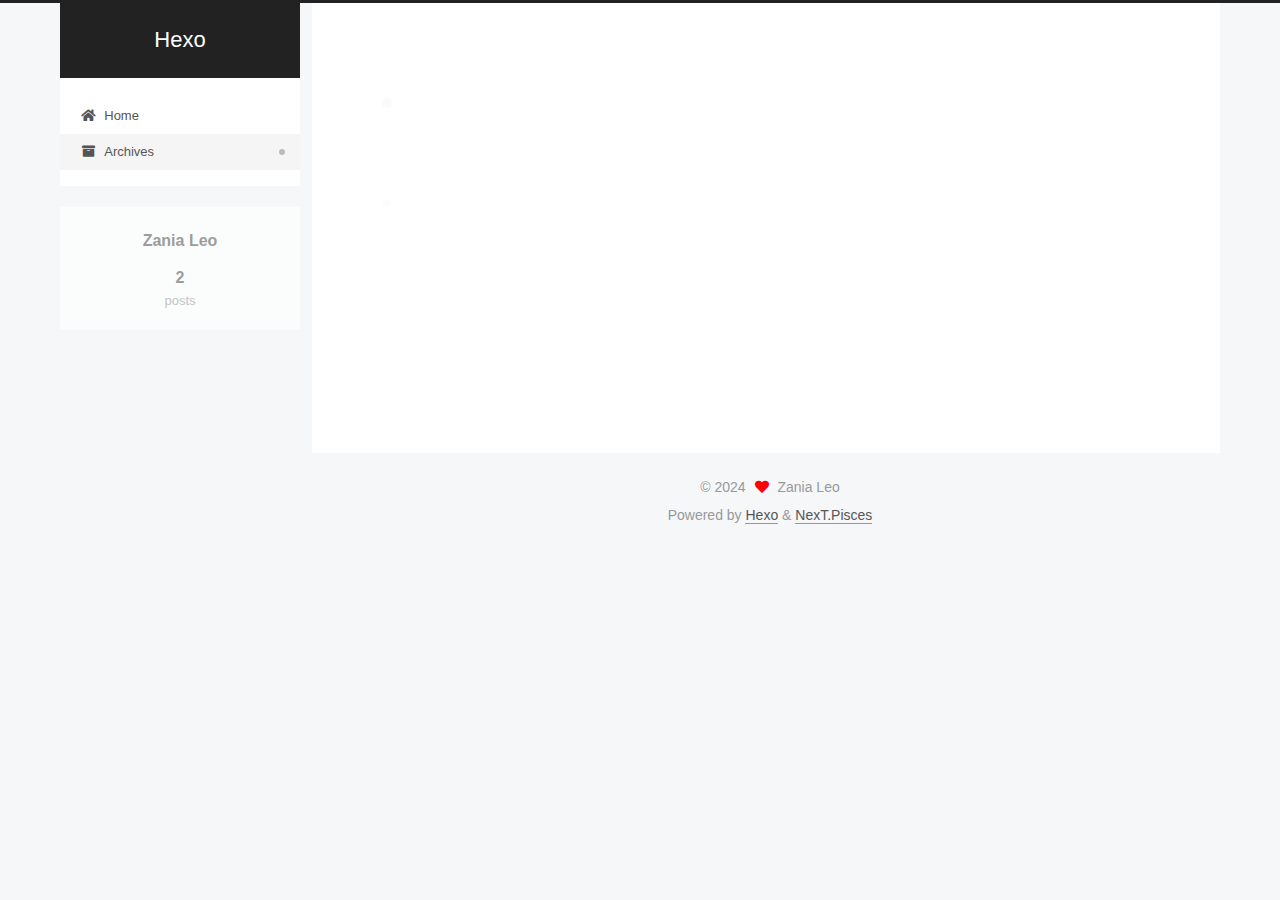
==== archives/2024/index.html @ 3797461c "Site updated: 2024-06-18 16:40:01" ====
<!DOCTYPE html>
<html lang="en">
<head>
  <meta charset="UTF-8">
<meta name="viewport" content="width=device-width, initial-scale=1, maximum-scale=2">
<meta name="theme-color" content="#222">
<meta name="generator" content="Hexo 7.2.0">
  <link rel="apple-touch-icon" sizes="180x180" href="/images/apple-touch-icon-next.png">
  <link rel="icon" type="image/png" sizes="32x32" href="/images/favicon-32x32-next.png">
  <link rel="icon" type="image/png" sizes="16x16" href="/images/favicon-16x16-next.png">
  <link rel="mask-icon" href="/images/logo.svg" color="#222">

<link rel="stylesheet" href="/css/main.css">


<link rel="stylesheet" href="/lib/font-awesome/css/all.min.css">

<script id="hexo-configurations">
    var NexT = window.NexT || {};
    var CONFIG = {"hostname":"swee7zania.github.io","root":"/","scheme":"Pisces","version":"7.8.0","exturl":false,"sidebar":{"position":"left","display":"post","padding":18,"offset":12,"onmobile":false},"copycode":{"enable":false,"show_result":false,"style":null},"back2top":{"enable":true,"sidebar":false,"scrollpercent":false},"bookmark":{"enable":false,"color":"#222","save":"auto"},"fancybox":false,"mediumzoom":false,"lazyload":false,"pangu":false,"comments":{"style":"tabs","active":null,"storage":true,"lazyload":false,"nav":null},"algolia":{"hits":{"per_page":10},"labels":{"input_placeholder":"Search for Posts","hits_empty":"We didn't find any results for the search: ${query}","hits_stats":"${hits} results found in ${time} ms"}},"localsearch":{"enable":false,"trigger":"auto","top_n_per_article":1,"unescape":false,"preload":false},"motion":{"enable":true,"async":false,"transition":{"post_block":"fadeIn","post_header":"slideDownIn","post_body":"slideDownIn","coll_header":"slideLeftIn","sidebar":"slideUpIn"}}};
  </script>

  <meta property="og:type" content="website">
<meta property="og:title" content="Hexo">
<meta property="og:url" content="https://swee7zania.github.io/archives/2024/index.html">
<meta property="og:site_name" content="Hexo">
<meta property="og:locale" content="en_US">
<meta property="article:author" content="Zania Leo">
<meta name="twitter:card" content="summary">

<link rel="canonical" href="https://swee7zania.github.io/archives/2024/">


<script id="page-configurations">
  // https://hexo.io/docs/variables.html
  CONFIG.page = {
    sidebar: "",
    isHome : false,
    isPost : false,
    lang   : 'en'
  };
</script>

  <title>Archive | Hexo</title>
  






  <noscript>
  <style>
  .use-motion .brand,
  .use-motion .menu-item,
  .sidebar-inner,
  .use-motion .post-block,
  .use-motion .pagination,
  .use-motion .comments,
  .use-motion .post-header,
  .use-motion .post-body,
  .use-motion .collection-header { opacity: initial; }

  .use-motion .site-title,
  .use-motion .site-subtitle {
    opacity: initial;
    top: initial;
  }

  .use-motion .logo-line-before i { left: initial; }
  .use-motion .logo-line-after i { right: initial; }
  </style>
</noscript>

</head>

<body itemscope itemtype="http://schema.org/WebPage">
  <div class="container use-motion">
    <div class="headband"></div>

    <header class="header" itemscope itemtype="http://schema.org/WPHeader">
      <div class="header-inner"><div class="site-brand-container">
  <div class="site-nav-toggle">
    <div class="toggle" aria-label="Toggle navigation bar">
      <span class="toggle-line toggle-line-first"></span>
      <span class="toggle-line toggle-line-middle"></span>
      <span class="toggle-line toggle-line-last"></span>
    </div>
  </div>

  <div class="site-meta">

    <a href="/" class="brand" rel="start">
      <span class="logo-line-before"><i></i></span>
      <h1 class="site-title">Hexo</h1>
      <span class="logo-line-after"><i></i></span>
    </a>
  </div>

  <div class="site-nav-right">
    <div class="toggle popup-trigger">
    </div>
  </div>
</div>




<nav class="site-nav">
  <ul id="menu" class="main-menu menu">
        <li class="menu-item menu-item-home">

    <a href="/" rel="section"><i class="fa fa-home fa-fw"></i>Home</a>

  </li>
        <li class="menu-item menu-item-archives">

    <a href="/archives/" rel="section"><i class="fa fa-archive fa-fw"></i>Archives</a>

  </li>
  </ul>
</nav>




</div>
    </header>

    
  <div class="back-to-top">
    <i class="fa fa-arrow-up"></i>
    <span>0%</span>
  </div>


    <main class="main">
      <div class="main-inner">
        <div class="content-wrap">
          

          <div class="content archive">
            

  
  
  
  <div class="post-block">
    <div class="posts-collapse">
      <div class="collection-title">
        <span class="collection-header">Um..! 2 posts in total. Keep on posting.</span>
      </div>

      
    <div class="collection-year">
      <span class="collection-header">2024</span>
    </div>

  <article itemscope itemtype="http://schema.org/Article">
    <header class="post-header">

      <div class="post-meta">
        <time itemprop="dateCreated"
              datetime="2024-06-18T16:29:30+08:00"
              content="2024-06-18">
          06-18
        </time>
      </div>

      <div class="post-title">
          <a class="post-title-link" href="/2024/06/18/First-Note/" itemprop="url">
            <span itemprop="name">First Note</span>
          </a>
      </div>

    </header>
  </article>

  <article itemscope itemtype="http://schema.org/Article">
    <header class="post-header">

      <div class="post-meta">
        <time itemprop="dateCreated"
              datetime="2024-06-18T16:11:02+08:00"
              content="2024-06-18">
          06-18
        </time>
      </div>

      <div class="post-title">
          <a class="post-title-link" href="/2024/06/18/hello-world/" itemprop="url">
            <span itemprop="name">Hello World</span>
          </a>
      </div>

    </header>
  </article>


    </div>
  </div>
  
  
  

  



          </div>
          

<script>
  window.addEventListener('tabs:register', () => {
    let { activeClass } = CONFIG.comments;
    if (CONFIG.comments.storage) {
      activeClass = localStorage.getItem('comments_active') || activeClass;
    }
    if (activeClass) {
      let activeTab = document.querySelector(`a[href="#comment-${activeClass}"]`);
      if (activeTab) {
        activeTab.click();
      }
    }
  });
  if (CONFIG.comments.storage) {
    window.addEventListener('tabs:click', event => {
      if (!event.target.matches('.tabs-comment .tab-content .tab-pane')) return;
      let commentClass = event.target.classList[1];
      localStorage.setItem('comments_active', commentClass);
    });
  }
</script>

        </div>
          
  
  <div class="toggle sidebar-toggle">
    <span class="toggle-line toggle-line-first"></span>
    <span class="toggle-line toggle-line-middle"></span>
    <span class="toggle-line toggle-line-last"></span>
  </div>

  <aside class="sidebar">
    <div class="sidebar-inner">

      <ul class="sidebar-nav motion-element">
        <li class="sidebar-nav-toc">
          Table of Contents
        </li>
        <li class="sidebar-nav-overview">
          Overview
        </li>
      </ul>

      <!--noindex-->
      <div class="post-toc-wrap sidebar-panel">
      </div>
      <!--/noindex-->

      <div class="site-overview-wrap sidebar-panel">
        <div class="site-author motion-element" itemprop="author" itemscope itemtype="http://schema.org/Person">
  <p class="site-author-name" itemprop="name">Zania Leo</p>
  <div class="site-description" itemprop="description"></div>
</div>
<div class="site-state-wrap motion-element">
  <nav class="site-state">
      <div class="site-state-item site-state-posts">
          <a href="/archives/">
        
          <span class="site-state-item-count">2</span>
          <span class="site-state-item-name">posts</span>
        </a>
      </div>
  </nav>
</div>



      </div>

    </div>
  </aside>
  <div id="sidebar-dimmer"></div>


      </div>
    </main>

    <footer class="footer">
      <div class="footer-inner">
        

        

<div class="copyright">
  
  &copy; 
  <span itemprop="copyrightYear">2024</span>
  <span class="with-love">
    <i class="fa fa-heart"></i>
  </span>
  <span class="author" itemprop="copyrightHolder">Zania Leo</span>
</div>
  <div class="powered-by">Powered by <a href="https://hexo.io/" class="theme-link" rel="noopener" target="_blank">Hexo</a> & <a href="https://pisces.theme-next.org/" class="theme-link" rel="noopener" target="_blank">NexT.Pisces</a>
  </div>

        








      </div>
    </footer>
  </div>

  
  <script src="/lib/anime.min.js"></script>
  <script src="/lib/velocity/velocity.min.js"></script>
  <script src="/lib/velocity/velocity.ui.min.js"></script>

<script src="/js/utils.js"></script>

<script src="/js/motion.js"></script>


<script src="/js/schemes/pisces.js"></script>


<script src="/js/next-boot.js"></script>




  















  

  

</body>
</html>
---- css/main.css ----
:root {
  --body-bg-color: #f5f7f9;
  --content-bg-color: #fff;
  --card-bg-color: #f5f5f5;
  --text-color: #555;
  --blockquote-color: #666;
  --link-color: #555;
  --link-hover-color: #222;
  --brand-color: #fff;
  --brand-hover-color: #fff;
  --table-row-odd-bg-color: #f9f9f9;
  --table-row-hover-bg-color: #f5f5f5;
  --menu-item-bg-color: #f5f5f5;
  --btn-default-bg: #fff;
  --btn-default-color: #555;
  --btn-default-border-color: #555;
  --btn-default-hover-bg: #222;
  --btn-default-hover-color: #fff;
  --btn-default-hover-border-color: #222;
}
html {
  line-height: 1.15; /* 1 */
  -webkit-text-size-adjust: 100%; /* 2 */
}
body {
  margin: 0;
}
main {
  display: block;
}
h1 {
  font-size: 2em;
  margin: 0.67em 0;
}
hr {
  box-sizing: content-box; /* 1 */
  height: 0; /* 1 */
  overflow: visible; /* 2 */
}
pre {
  font-family: monospace, monospace; /* 1 */
  font-size: 1em; /* 2 */
}
a {
  background: transparent;
}
abbr[title] {
  border-bottom: none; /* 1 */
  text-decoration: underline; /* 2 */
  text-decoration: underline dotted; /* 2 */
}
b,
strong {
  font-weight: bolder;
}
code,
kbd,
samp {
  font-family: monospace, monospace; /* 1 */
  font-size: 1em; /* 2 */
}
small {
  font-size: 80%;
}
sub,
sup {
  font-size: 75%;
  line-height: 0;
  position: relative;
  vertical-align: baseline;
}
sub {
  bottom: -0.25em;
}
sup {
  top: -0.5em;
}
img {
  border-style: none;
}
button,
input,
optgroup,
select,
textarea {
  font-family: inherit; /* 1 */
  font-size: 100%; /* 1 */
  line-height: 1.15; /* 1 */
  margin: 0; /* 2 */
}
button,
input {
/* 1 */
  overflow: visible;
}
button,
select {
/* 1 */
  text-transform: none;
}
button,
[type='button'],
[type='reset'],
[type='submit'] {
  -webkit-appearance: button;
}
button::-moz-focus-inner,
[type='button']::-moz-focus-inner,
[type='reset']::-moz-focus-inner,
[type='submit']::-moz-focus-inner {
  border-style: none;
  padding: 0;
}
button:-moz-focusring,
[type='button']:-moz-focusring,
[type='reset']:-moz-focusring,
[type='submit']:-moz-focusring {
  outline: 1px dotted ButtonText;
}
fieldset {
  padding: 0.35em 0.75em 0.625em;
}
legend {
  box-sizing: border-box; /* 1 */
  color: inherit; /* 2 */
  display: table; /* 1 */
  max-width: 100%; /* 1 */
  padding: 0; /* 3 */
  white-space: normal; /* 1 */
}
progress {
  vertical-align: baseline;
}
textarea {
  overflow: auto;
}
[type='checkbox'],
[type='radio'] {
  box-sizing: border-box; /* 1 */
  padding: 0; /* 2 */
}
[type='number']::-webkit-inner-spin-button,
[type='number']::-webkit-outer-spin-button {
  height: auto;
}
[type='search'] {
  outline-offset: -2px; /* 2 */
  -webkit-appearance: textfield; /* 1 */
}
[type='search']::-webkit-search-decoration {
  -webkit-appearance: none;
}
::-webkit-file-upload-button {
  font: inherit; /* 2 */
  -webkit-appearance: button; /* 1 */
}
details {
  display: block;
}
summary {
  display: list-item;
}
template {
  display: none;
}
[hidden] {
  display: none;
}
::selection {
  background: #262a30;
  color: #eee;
}
html,
body {
  height: 100%;
}
body {
  background: var(--body-bg-color);
  color: var(--text-color);
  font-family: 'Lato', "PingFang SC", "Microsoft YaHei", sans-serif;
  font-size: 1em;
  line-height: 2;
}
@media (max-width: 991px) {
  body {
    padding-left: 0 !important;
    padding-right: 0 !important;
  }
}
h1,
h2,
h3,
h4,
h5,
h6 {
  font-family: 'Lato', "PingFang SC", "Microsoft YaHei", sans-serif;
  font-weight: bold;
  line-height: 1.5;
  margin: 20px 0 15px;
}
h1 {
  font-size: 1.5em;
}
h2 {
  font-size: 1.375em;
}
h3 {
  font-size: 1.25em;
}
h4 {
  font-size: 1.125em;
}
h5 {
  font-size: 1em;
}
h6 {
  font-size: 0.875em;
}
p {
  margin: 0 0 20px 0;
}
a,
span.exturl {
  border-bottom: 1px solid #999;
  color: var(--link-color);
  outline: 0;
  text-decoration: none;
  overflow-wrap: break-word;
  word-wrap: break-word;
  cursor: pointer;
}
a:hover,
span.exturl:hover {
  border-bottom-color: var(--link-hover-color);
  color: var(--link-hover-color);
}
iframe,
img,
video {
  display: block;
  margin-left: auto;
  margin-right: auto;
  max-width: 100%;
}
hr {
  background-image: repeating-linear-gradient(-45deg, #ddd, #ddd 4px, transparent 4px, transparent 8px);
  border: 0;
  height: 3px;
  margin: 40px 0;
}
blockquote {
  border-left: 4px solid #ddd;
  color: var(--blockquote-color);
  margin: 0;
  padding: 0 15px;
}
blockquote cite::before {
  content: '-';
  padding: 0 5px;
}
dt {
  font-weight: bold;
}
dd {
  margin: 0;
  padding: 0;
}
kbd {
  background-color: #f5f5f5;
  background-image: linear-gradient(#eee, #fff, #eee);
  border: 1px solid #ccc;
  border-radius: 0.2em;
  box-shadow: 0.1em 0.1em 0.2em rgba(0,0,0,0.1);
  color: #555;
  font-family: inherit;
  padding: 0.1em 0.3em;
  white-space: nowrap;
}
.table-container {
  overflow: auto;
}
table {
  border-collapse: collapse;
  border-spacing: 0;
  font-size: 0.875em;
  margin: 0 0 20px 0;
  width: 100%;
}
tbody tr:nth-of-type(odd) {
  background: var(--table-row-odd-bg-color);
}
tbody tr:hover {
  background: var(--table-row-hover-bg-color);
}
caption,
th,
td {
  font-weight: normal;
  padding: 8px;
  vertical-align: middle;
}
th,
td {
  border: 1px solid #ddd;
  border-bottom: 3px solid #ddd;
}
th {
  font-weight: 700;
  padding-bottom: 10px;
}
td {
  border-bottom-width: 1px;
}
.btn {
  background: var(--btn-default-bg);
  border: 2px solid var(--btn-default-border-color);
  border-radius: 2px;
  color: var(--btn-default-color);
  display: inline-block;
  font-size: 0.875em;
  line-height: 2;
  padding: 0 20px;
  text-decoration: none;
  transition-property: background-color;
  transition-delay: 0s;
  transition-duration: 0.2s;
  transition-timing-function: ease-in-out;
}
.btn:hover {
  background: var(--btn-default-hover-bg);
  border-color: var(--btn-default-hover-border-color);
  color: var(--btn-default-hover-color);
}
.btn + .btn {
  margin: 0 0 8px 8px;
}
.btn .fa-fw {
  text-align: left;
  width: 1.285714285714286em;
}
.toggle {
  line-height: 0;
}
.toggle .toggle-line {
  background: #fff;
  display: inline-block;
  height: 2px;
  left: 0;
  position: relative;
  top: 0;
  transition: all 0.4s;
  vertical-align: top;
  width: 100%;
}
.toggle .toggle-line:not(:first-child) {
  margin-top: 3px;
}
.toggle.toggle-arrow .toggle-line-first {
  left: 50%;
  top: 2px;
  transform: rotate(45deg);
  width: 50%;
}
.toggle.toggle-arrow .toggle-line-middle {
  left: 2px;
  width: 90%;
}
.toggle.toggle-arrow .toggle-line-last {
  left: 50%;
  top: -2px;
  transform: rotate(-45deg);
  width: 50%;
}
.toggle.toggle-close .toggle-line-first {
  transform: rotate(-45deg);
  top: 5px;
}
.toggle.toggle-close .toggle-line-middle {
  opacity: 0;
}
.toggle.toggle-close .toggle-line-last {
  transform: rotate(45deg);
  top: -5px;
}
.highlight,
pre {
  background: #f7f7f7;
  color: #4d4d4c;
  line-height: 1.6;
  margin: 0 auto 20px;
}
pre,
code {
  font-family: consolas, Menlo, monospace, "PingFang SC", "Microsoft YaHei";
}
code {
  background: #eee;
  border-radius: 3px;
  color: #555;
  padding: 2px 4px;
  overflow-wrap: break-word;
  word-wrap: break-word;
}
.highlight *::selection {
  background: #d6d6d6;
}
.highlight pre {
  border: 0;
  margin: 0;
  padding: 10px 0;
}
.highlight table {
  border: 0;
  margin: 0;
  width: auto;
}
.highlight td {
  border: 0;
  padding: 0;
}
.highlight figcaption {
  background: #eff2f3;
  color: #4d4d4c;
  display: flex;
  font-size: 0.875em;
  justify-content: space-between;
  line-height: 1.2;
  padding: 0.5em;
}
.highlight figcaption a {
  color: #4d4d4c;
}
.highlight figcaption a:hover {
  border-bottom-color: #4d4d4c;
}
.highlight .gutter {
  -moz-user-select: none;
  -ms-user-select: none;
  -webkit-user-select: none;
  user-select: none;
}
.highlight .gutter pre {
  background: #eff2f3;
  color: #869194;
  padding-left: 10px;
  padding-right: 10px;
  text-align: right;
}
.highlight .code pre {
  background: #f7f7f7;
  padding-left: 10px;
  width: 100%;
}
.gist table {
  width: auto;
}
.gist table td {
  border: 0;
}
pre {
  overflow: auto;
  padding: 10px;
}
pre code {
  background: none;
  color: #4d4d4c;
  font-size: 0.875em;
  padding: 0;
  text-shadow: none;
}
pre .deletion {
  background: #fdd;
}
pre .addition {
  background: #dfd;
}
pre .meta {
  color: #eab700;
  -moz-user-select: none;
  -ms-user-select: none;
  -webkit-user-select: none;
  user-select: none;
}
pre .comment {
  color: #8e908c;
}
pre .variable,
pre .attribute,
pre .tag,
pre .name,
pre .regexp,
pre .ruby .constant,
pre .xml .tag .title,
pre .xml .pi,
pre .xml .doctype,
pre .html .doctype,
pre .css .id,
pre .css .class,
pre .css .pseudo {
  color: #c82829;
}
pre .number,
pre .preprocessor,
pre .built_in,
pre .builtin-name,
pre .literal,
pre .params,
pre .constant,
pre .command {
  color: #f5871f;
}
pre .ruby .class .title,
pre .css .rules .attribute,
pre .string,
pre .symbol,
pre .value,
pre .inheritance,
pre .header,
pre .ruby .symbol,
pre .xml .cdata,
pre .special,
pre .formula {
  color: #718c00;
}
pre .title,
pre .css .hexcolor {
  color: #3e999f;
}
pre .function,
pre .python .decorator,
pre .python .title,
pre .ruby .function .title,
pre .ruby .title .keyword,
pre .perl .sub,
pre .javascript .title,
pre .coffeescript .title {
  color: #4271ae;
}
pre .keyword,
pre .javascript .function {
  color: #8959a8;
}
.blockquote-center {
  border-left: none;
  margin: 40px 0;
  padding: 0;
  position: relative;
  text-align: center;
}
.blockquote-center .fa {
  display: block;
  opacity: 0.6;
  position: absolute;
  width: 100%;
}
.blockquote-center .fa-quote-left {
  border-top: 1px solid #ccc;
  text-align: left;
  top: -20px;
}
.blockquote-center .fa-quote-right {
  border-bottom: 1px solid #ccc;
  text-align: right;
  bottom: -20px;
}
.blockquote-center p,
.blockquote-center div {
  text-align: center;
}
.post-body .group-picture img {
  margin: 0 auto;
  padding: 0 3px;
}
.group-picture-row {
  margin-bottom: 6px;
  overflow: hidden;
}
.group-picture-column {
  float: left;
  margin-bottom: 10px;
}
.post-body .label {
  color: #555;
  display: inline;
  padding: 0 2px;
}
.post-body .label.default {
  background: #f0f0f0;
}
.post-body .label.primary {
  background: #efe6f7;
}
.post-body .label.info {
  background: #e5f2f8;
}
.post-body .label.success {
  background: #e7f4e9;
}
.post-body .label.warning {
  background: #fcf6e1;
}
.post-body .label.danger {
  background: #fae8eb;
}
.post-body .tabs {
  margin-bottom: 20px;
}
.post-body .tabs,
.tabs-comment {
  display: block;
  padding-top: 10px;
  position: relative;
}
.post-body .tabs ul.nav-tabs,
.tabs-comment ul.nav-tabs {
  display: flex;
  flex-wrap: wrap;
  margin: 0;
  margin-bottom: -1px;
  padding: 0;
}
@media (max-width: 413px) {
  .post-body .tabs ul.nav-tabs,
  .tabs-comment ul.nav-tabs {
    display: block;
    margin-bottom: 5px;
  }
}
.post-body .tabs ul.nav-tabs li.tab,
.tabs-comment ul.nav-tabs li.tab {
  border-bottom: 1px solid #ddd;
  border-left: 1px solid transparent;
  border-right: 1px solid transparent;
  border-top: 3px solid transparent;
  flex-grow: 1;
  list-style-type: none;
  border-radius: 0 0 0 0;
}
@media (max-width: 413px) {
  .post-body .tabs ul.nav-tabs li.tab,
  .tabs-comment ul.nav-tabs li.tab {
    border-bottom: 1px solid transparent;
    border-left: 3px solid transparent;
    border-right: 1px solid transparent;
    border-top: 1px solid transparent;
  }
}
@media (max-width: 413px) {
  .post-body .tabs ul.nav-tabs li.tab,
  .tabs-comment ul.nav-tabs li.tab {
    border-radius: 0;
  }
}
.post-body .tabs ul.nav-tabs li.tab a,
.tabs-comment ul.nav-tabs li.tab a {
  border-bottom: initial;
  display: block;
  line-height: 1.8;
  outline: 0;
  padding: 0.25em 0.75em;
  text-align: center;
  transition-delay: 0s;
  transition-duration: 0.2s;
  transition-timing-function: ease-out;
}
.post-body .tabs ul.nav-tabs li.tab a i,
.tabs-comment ul.nav-tabs li.tab a i {
  width: 1.285714285714286em;
}
.post-body .tabs ul.nav-tabs li.tab.active,
.tabs-comment ul.nav-tabs li.tab.active {
  border-bottom: 1px solid transparent;
  border-left: 1px solid #ddd;
  border-right: 1px solid #ddd;
  border-top: 3px solid #fc6423;
}
@media (max-width: 413px) {
  .post-body .tabs ul.nav-tabs li.tab.active,
  .tabs-comment ul.nav-tabs li.tab.active {
    border-bottom: 1px solid #ddd;
    border-left: 3px solid #fc6423;
    border-right: 1px solid #ddd;
    border-top: 1px solid #ddd;
  }
}
.post-body .tabs ul.nav-tabs li.tab.active a,
.tabs-comment ul.nav-tabs li.tab.active a {
  color: var(--link-color);
  cursor: default;
}
.post-body .tabs .tab-content .tab-pane,
.tabs-comment .tab-content .tab-pane {
  border: 1px solid #ddd;
  border-top: 0;
  padding: 20px 20px 0 20px;
  border-radius: 0;
}
.post-body .tabs .tab-content .tab-pane:not(.active),
.tabs-comment .tab-content .tab-pane:not(.active) {
  display: none;
}
.post-body .tabs .tab-content .tab-pane.active,
.tabs-comment .tab-content .tab-pane.active {
  display: block;
}
.post-body .tabs .tab-content .tab-pane.active:nth-of-type(1),
.tabs-comment .tab-content .tab-pane.active:nth-of-type(1) {
  border-radius: 0 0 0 0;
}
@media (max-width: 413px) {
  .post-body .tabs .tab-content .tab-pane.active:nth-of-type(1),
  .tabs-comment .tab-content .tab-pane.active:nth-of-type(1) {
    border-radius: 0;
  }
}
.post-body .note {
  border-radius: 3px;
  margin-bottom: 20px;
  padding: 1em;
  position: relative;
  border: 1px solid #eee;
  border-left-width: 5px;
}
.post-body .note h2,
.post-body .note h3,
.post-body .note h4,
.post-body .note h5,
.post-body .note h6 {
  margin-top: 0;
  border-bottom: initial;
  margin-bottom: 0;
  padding-top: 0;
}
.post-body .note p:first-child,
.post-body .note ul:first-child,
.post-body .note ol:first-child,
.post-body .note table:first-child,
.post-body .note pre:first-child,
.post-body .note blockquote:first-child,
.post-body .note img:first-child {
  margin-top: 0;
}
.post-body .note p:last-child,
.post-body .note ul:last-child,
.post-body .note ol:last-child,
.post-body .note table:last-child,
.post-body .note pre:last-child,
.post-body .note blockquote:last-child,
.post-body .note img:last-child {
  margin-bottom: 0;
}
.post-body .note.default {
  border-left-color: #777;
}
.post-body .note.default h2,
.post-body .note.default h3,
.post-body .note.default h4,
.post-body .note.default h5,
.post-body .note.default h6 {
  color: #777;
}
.post-body .note.primary {
  border-left-color: #6f42c1;
}
.post-body .note.primary h2,
.post-body .note.primary h3,
.post-body .note.primary h4,
.post-body .note.primary h5,
.post-body .note.primary h6 {
  color: #6f42c1;
}
.post-body .note.info {
  border-left-color: #428bca;
}
.post-body .note.info h2,
.post-body .note.info h3,
.post-body .note.info h4,
.post-body .note.info h5,
.post-body .note.info h6 {
  color: #428bca;
}
.post-body .note.success {
  border-left-color: #5cb85c;
}
.post-body .note.success h2,
.post-body .note.success h3,
.post-body .note.success h4,
.post-body .note.success h5,
.post-body .note.success h6 {
  color: #5cb85c;
}
.post-body .note.warning {
  border-left-color: #f0ad4e;
}
.post-body .note.warning h2,
.post-body .note.warning h3,
.post-body .note.warning h4,
.post-body .note.warning h5,
.post-body .note.warning h6 {
  color: #f0ad4e;
}
.post-body .note.danger {
  border-left-color: #d9534f;
}
.post-body .note.danger h2,
.post-body .note.danger h3,
.post-body .note.danger h4,
.post-body .note.danger h5,
.post-body .note.danger h6 {
  color: #d9534f;
}
.pagination .prev,
.pagination .next,
.pagination .page-number,
.pagination .space {
  display: inline-block;
  margin: 0 10px;
  padding: 0 11px;
  position: relative;
  top: -1px;
}
@media (max-width: 767px) {
  .pagination .prev,
  .pagination .next,
  .pagination .page-number,
  .pagination .space {
    margin: 0 5px;
  }
}
.pagination {
  border-top: 1px solid #eee;
  margin: 120px 0 0;
  text-align: center;
}
.pagination .prev,
.pagination .next,
.pagination .page-number {
  border-bottom: 0;
  border-top: 1px solid #eee;
  transition-property: border-color;
  transition-delay: 0s;
  transition-duration: 0.2s;
  transition-timing-function: ease-in-out;
}
.pagination .prev:hover,
.pagination .next:hover,
.pagination .page-number:hover {
  border-top-color: #222;
}
.pagination .space {
  margin: 0;
  padding: 0;
}
.pagination .prev {
  margin-left: 0;
}
.pagination .next {
  margin-right: 0;
}
.pagination .page-number.current {
  background: #ccc;
  border-top-color: #ccc;
  color: #fff;
}
@media (max-width: 767px) {
  .pagination {
    border-top: none;
  }
  .pagination .prev,
  .pagination .next,
  .pagination .page-number {
    border-bottom: 1px solid #eee;
    border-top: 0;
    margin-bottom: 10px;
    padding: 0 10px;
  }
  .pagination .prev:hover,
  .pagination .next:hover,
  .pagination .page-number:hover {
    border-bottom-color: #222;
  }
}
.comments {
  margin-top: 60px;
  overflow: hidden;
}
.comment-button-group {
  display: flex;
  flex-wrap: wrap-reverse;
  justify-content: center;
  margin: 1em 0;
}
.comment-button-group .comment-button {
  margin: 0.1em 0.2em;
}
.comment-button-group .comment-button.active {
  background: var(--btn-default-hover-bg);
  border-color: var(--btn-default-hover-border-color);
  color: var(--btn-default-hover-color);
}
.comment-position {
  display: none;
}
.comment-position.active {
  display: block;
}
.tabs-comment {
  background: var(--content-bg-color);
  margin-top: 4em;
  padding-top: 0;
}
.tabs-comment .comments {
  border: 0;
  box-shadow: none;
  margin-top: 0;
  padding-top: 0;
}
.container {
  min-height: 100%;
  position: relative;
}
.main-inner {
  margin: 0 auto;
  width: calc(100% - 20px);
}
@media (min-width: 1200px) {
  .main-inner {
    width: 1160px;
  }
}
@media (min-width: 1600px) {
  .main-inner {
    width: 73%;
  }
}
@media (max-width: 767px) {
  .content-wrap {
    padding: 0 20px;
  }
}
.header {
  background: transparent;
}
.header-inner {
  margin: 0 auto;
  width: calc(100% - 20px);
}
@media (min-width: 1200px) {
  .header-inner {
    width: 1160px;
  }
}
@media (min-width: 1600px) {
  .header-inner {
    width: 73%;
  }
}
.site-brand-container {
  display: flex;
  flex-shrink: 0;
  padding: 0 10px;
}
.headband {
  background: #222;
  height: 3px;
}
.site-meta {
  flex-grow: 1;
  text-align: center;
}
@media (max-width: 767px) {
  .site-meta {
    text-align: center;
  }
}
.brand {
  border-bottom: none;
  color: var(--brand-color);
  display: inline-block;
  line-height: 1.375em;
  padding: 0 40px;
  position: relative;
}
.brand:hover {
  color: var(--brand-hover-color);
}
.site-title {
  font-family: 'Lato', "PingFang SC", "Microsoft YaHei", sans-serif;
  font-size: 1.375em;
  font-weight: normal;
  margin: 0;
}
.site-subtitle {
  color: #ddd;
  font-size: 0.8125em;
  margin: 10px 0;
}
.use-motion .brand {
  opacity: 0;
}
.use-motion .site-title,
.use-motion .site-subtitle,
.use-motion .custom-logo-image {
  opacity: 0;
  position: relative;
  top: -10px;
}
.site-nav-toggle,
.site-nav-right {
  display: none;
}
@media (max-width: 767px) {
  .site-nav-toggle,
  .site-nav-right {
    display: flex;
    flex-direction: column;
    justify-content: center;
  }
}
.site-nav-toggle .toggle,
.site-nav-right .toggle {
  color: var(--text-color);
  padding: 10px;
  width: 22px;
}
.site-nav-toggle .toggle .toggle-line,
.site-nav-right .toggle .toggle-line {
  background: var(--text-color);
  border-radius: 1px;
}
.site-nav {
  display: block;
}
@media (max-width: 767px) {
  .site-nav {
    clear: both;
    display: none;
  }
}
.site-nav.site-nav-on {
  display: block;
}
.menu {
  margin-top: 20px;
  padding-left: 0;
  text-align: center;
}
.menu-item {
  display: inline-block;
  list-style: none;
  margin: 0 10px;
}
@media (max-width: 767px) {
  .menu-item {
    display: block;
    margin-top: 10px;
  }
  .menu-item.menu-item-search {
    display: none;
  }
}
.menu-item a,
.menu-item span.exturl {
  border-bottom: 0;
  display: block;
  font-size: 0.8125em;
  transition-property: border-color;
  transition-delay: 0s;
  transition-duration: 0.2s;
  transition-timing-function: ease-in-out;
}
@media (hover: none) {
  .menu-item a:hover,
  .menu-item span.exturl:hover {
    border-bottom-color: transparent !important;
  }
}
.menu-item .fa,
.menu-item .fab,
.menu-item .far,
.menu-item .fas {
  margin-right: 8px;
}
.menu-item .badge {
  display: inline-block;
  font-weight: bold;
  line-height: 1;
  margin-left: 0.35em;
  margin-top: 0.35em;
  text-align: center;
  white-space: nowrap;
}
@media (max-width: 767px) {
  .menu-item .badge {
    float: right;
    margin-left: 0;
  }
}
.menu-item-active a,
.menu .menu-item a:hover,
.menu .menu-item span.exturl:hover {
  background: var(--menu-item-bg-color);
}
.use-motion .menu-item {
  opacity: 0;
}
.sidebar {
  background: #222;
  bottom: 0;
  box-shadow: inset 0 2px 6px #000;
  position: fixed;
  top: 0;
}
@media (max-width: 991px) {
  .sidebar {
    display: none;
  }
}
.sidebar-inner {
  color: #999;
  padding: 18px 10px;
  text-align: center;
}
.cc-license {
  margin-top: 10px;
  text-align: center;
}
.cc-license .cc-opacity {
  border-bottom: none;
  opacity: 0.7;
}
.cc-license .cc-opacity:hover {
  opacity: 0.9;
}
.cc-license img {
  display: inline-block;
}
.site-author-image {
  border: 1px solid #eee;
  display: block;
  margin: 0 auto;
  max-width: 120px;
  padding: 2px;
}
.site-author-name {
  color: var(--text-color);
  font-weight: 600;
  margin: 0;
  text-align: center;
}
.site-description {
  color: #999;
  font-size: 0.8125em;
  margin-top: 0;
  text-align: center;
}
.links-of-author {
  margin-top: 15px;
}
.links-of-author a,
.links-of-author span.exturl {
  border-bottom-color: #555;
  display: inline-block;
  font-size: 0.8125em;
  margin-bottom: 10px;
  margin-right: 10px;
  vertical-align: middle;
}
.links-of-author a::before,
.links-of-author span.exturl::before {
  background: #ffc829;
  border-radius: 50%;
  content: ' ';
  display: inline-block;
  height: 4px;
  margin-right: 3px;
  vertical-align: middle;
  width: 4px;
}
.sidebar-button {
  margin-top: 15px;
}
.sidebar-button a {
  border: 1px solid #fc6423;
  border-radius: 4px;
  color: #fc6423;
  display: inline-block;
  padding: 0 15px;
}
.sidebar-button a .fa,
.sidebar-button a .fab,
.sidebar-button a .far,
.sidebar-button a .fas {
  margin-right: 5px;
}
.sidebar-button a:hover {
  background: #fc6423;
  border: 1px solid #fc6423;
  color: #fff;
}
.sidebar-button a:hover .fa,
.sidebar-button a:hover .fab,
.sidebar-button a:hover .far,
.sidebar-button a:hover .fas {
  color: #fff;
}
.links-of-blogroll {
  font-size: 0.8125em;
  margin-top: 10px;
}
.links-of-blogroll-title {
  font-size: 0.875em;
  font-weight: 600;
  margin-top: 0;
}
.links-of-blogroll-list {
  list-style: none;
  margin: 0;
  padding: 0;
}
#sidebar-dimmer {
  display: none;
}
@media (max-width: 767px) {
  #sidebar-dimmer {
    background: #000;
    display: block;
    height: 100%;
    left: 100%;
    opacity: 0;
    position: fixed;
    top: 0;
    width: 100%;
    z-index: 1100;
  }
  .sidebar-active + #sidebar-dimmer {
    opacity: 0.7;
    transform: translateX(-100%);
    transition: opacity 0.5s;
  }
}
.sidebar-nav {
  margin: 0;
  padding-bottom: 20px;
  padding-left: 0;
}
.sidebar-nav li {
  border-bottom: 1px solid transparent;
  color: var(--text-color);
  cursor: pointer;
  display: inline-block;
  font-size: 0.875em;
}
.sidebar-nav li.sidebar-nav-overview {
  margin-left: 10px;
}
.sidebar-nav li:hover {
  color: #fc6423;
}
.sidebar-nav .sidebar-nav-active {
  border-bottom-color: #fc6423;
  color: #fc6423;
}
.sidebar-nav .sidebar-nav-active:hover {
  color: #fc6423;
}
.sidebar-panel {
  display: none;
  overflow-x: hidden;
  overflow-y: auto;
}
.sidebar-panel-active {
  display: block;
}
.sidebar-toggle {
  background: #222;
  bottom: 45px;
  cursor: pointer;
  height: 14px;
  left: 30px;
  padding: 5px;
  position: fixed;
  width: 14px;
  z-index: 1300;
}
@media (max-width: 991px) {
  .sidebar-toggle {
    left: 20px;
    opacity: 0.8;
    display: none;
  }
}
.sidebar-toggle:hover .toggle-line {
  background: #fc6423;
}
.post-toc {
  font-size: 0.875em;
}
.post-toc ol {
  list-style: none;
  margin: 0;
  padding: 0 2px 5px 10px;
  text-align: left;
}
.post-toc ol > ol {
  padding-left: 0;
}
.post-toc ol a {
  transition-property: all;
  transition-delay: 0s;
  transition-duration: 0.2s;
  transition-timing-function: ease-in-out;
}
.post-toc .nav-item {
  line-height: 1.8;
  overflow: hidden;
  text-overflow: ellipsis;
  white-space: nowrap;
}
.post-toc .nav .nav-child {
  display: none;
}
.post-toc .nav .active > .nav-child {
  display: block;
}
.post-toc .nav .active-current > .nav-child {
  display: block;
}
.post-toc .nav .active-current > .nav-child > .nav-item {
  display: block;
}
.post-toc .nav .active > a {
  border-bottom-color: #fc6423;
  color: #fc6423;
}
.post-toc .nav .active-current > a {
  color: #fc6423;
}
.post-toc .nav .active-current > a:hover {
  color: #fc6423;
}
.site-state {
  display: flex;
  justify-content: center;
  line-height: 1.4;
  margin-top: 10px;
  overflow: hidden;
  text-align: center;
  white-space: nowrap;
}
.site-state-item {
  padding: 0 15px;
}
.site-state-item:not(:first-child) {
  border-left: 1px solid #eee;
}
.site-state-item a {
  border-bottom: none;
}
.site-state-item-count {
  display: block;
  font-size: 1em;
  font-weight: 600;
  text-align: center;
}
.site-state-item-name {
  color: #999;
  font-size: 0.8125em;
}
.footer {
  color: #999;
  font-size: 0.875em;
  padding: 20px 0;
}
.footer.footer-fixed {
  bottom: 0;
  left: 0;
  position: absolute;
  right: 0;
}
.footer-inner {
  box-sizing: border-box;
  margin: 0 auto;
  text-align: center;
  width: calc(100% - 20px);
}
@media (min-width: 1200px) {
  .footer-inner {
    width: 1160px;
  }
}
@media (min-width: 1600px) {
  .footer-inner {
    width: 73%;
  }
}
.languages {
  display: inline-block;
  font-size: 1.125em;
  position: relative;
}
.languages .lang-select-label span {
  margin: 0 0.5em;
}
.languages .lang-select {
  height: 100%;
  left: 0;
  opacity: 0;
  position: absolute;
  top: 0;
  width: 100%;
}
.with-love {
  color: #ff0000;
  display: inline-block;
  margin: 0 5px;
}
.powered-by,
.theme-info {
  display: inline-block;
}
@-moz-keyframes iconAnimate {
  0%, 100% {
    transform: scale(1);
  }
  10%, 30% {
    transform: scale(0.9);
  }
  20%, 40%, 60%, 80% {
    transform: scale(1.1);
  }
  50%, 70% {
    transform: scale(1.1);
  }
}
@-webkit-keyframes iconAnimate {
  0%, 100% {
    transform: scale(1);
  }
  10%, 30% {
    transform: scale(0.9);
  }
  20%, 40%, 60%, 80% {
    transform: scale(1.1);
  }
  50%, 70% {
    transform: scale(1.1);
  }
}
@-o-keyframes iconAnimate {
  0%, 100% {
    transform: scale(1);
  }
  10%, 30% {
    transform: scale(0.9);
  }
  20%, 40%, 60%, 80% {
    transform: scale(1.1);
  }
  50%, 70% {
    transform: scale(1.1);
  }
}
@keyframes iconAnimate {
  0%, 100% {
    transform: scale(1);
  }
  10%, 30% {
    transform: scale(0.9);
  }
  20%, 40%, 60%, 80% {
    transform: scale(1.1);
  }
  50%, 70% {
    transform: scale(1.1);
  }
}
.back-to-top {
  font-size: 12px;
  text-align: center;
  transition-delay: 0s;
  transition-duration: 0.2s;
  transition-timing-function: ease-in-out;
}
.back-to-top {
  background: #222;
  bottom: -100px;
  box-sizing: border-box;
  color: #fff;
  cursor: pointer;
  left: 30px;
  opacity: 0.6;
  padding: 0 6px;
  position: fixed;
  transition-property: bottom;
  z-index: 1300;
  width: 24px;
}
.back-to-top span {
  display: none;
}
.back-to-top:hover {
  color: #fc6423;
}
.back-to-top.back-to-top-on {
  bottom: 30px;
}
@media (max-width: 991px) {
  .back-to-top {
    left: 20px;
    opacity: 0.8;
  }
}
.post-body {
  font-family: 'Lato', "PingFang SC", "Microsoft YaHei", sans-serif;
  overflow-wrap: break-word;
  word-wrap: break-word;
}
@media (min-width: 1200px) {
  .post-body {
    font-size: 1.125em;
  }
}
.post-body .exturl .fa {
  font-size: 0.875em;
  margin-left: 4px;
}
.post-body .image-caption,
.post-body .figure .caption {
  color: #999;
  font-size: 0.875em;
  font-weight: bold;
  line-height: 1;
  margin: -20px auto 15px;
  text-align: center;
}
.post-sticky-flag {
  display: inline-block;
  transform: rotate(30deg);
}
.post-button {
  margin-top: 40px;
  text-align: center;
}
.use-motion .post-block,
.use-motion .pagination,
.use-motion .comments {
  opacity: 0;
}
.use-motion .post-header {
  opacity: 0;
}
.use-motion .post-body {
  opacity: 0;
}
.use-motion .collection-header {
  opacity: 0;
}
.posts-collapse {
  margin-left: 35px;
  position: relative;
}
@media (max-width: 767px) {
  .posts-collapse {
    margin-left: 0px;
    margin-right: 0px;
  }
}
.posts-collapse .collection-title {
  font-size: 1.125em;
  position: relative;
}
.posts-collapse .collection-title::before {
  background: #999;
  border: 1px solid #fff;
  border-radius: 50%;
  content: ' ';
  height: 10px;
  left: 0;
  margin-left: -6px;
  margin-top: -4px;
  position: absolute;
  top: 50%;
  width: 10px;
}
.posts-collapse .collection-year {
  font-size: 1.5em;
  font-weight: bold;
  margin: 60px 0;
  position: relative;
}
.posts-collapse .collection-year::before {
  background: #bbb;
  border-radius: 50%;
  content: ' ';
  height: 8px;
  left: 0;
  margin-left: -4px;
  margin-top: -4px;
  position: absolute;
  top: 50%;
  width: 8px;
}
.posts-collapse .collection-header {
  display: block;
  margin: 0 0 0 20px;
}
.posts-collapse .collection-header small {
  color: #bbb;
  margin-left: 5px;
}
.posts-collapse .post-header {
  border-bottom: 1px dashed #ccc;
  margin: 30px 0;
  padding-left: 15px;
  position: relative;
  transition-property: border;
  transition-delay: 0s;
  transition-duration: 0.2s;
  transition-timing-function: ease-in-out;
}
.posts-collapse .post-header::before {
  background: #bbb;
  border: 1px solid #fff;
  border-radius: 50%;
  content: ' ';
  height: 6px;
  left: 0;
  margin-left: -4px;
  position: absolute;
  top: 0.75em;
  transition-property: background;
  width: 6px;
  transition-delay: 0s;
  transition-duration: 0.2s;
  transition-timing-function: ease-in-out;
}
.posts-collapse .post-header:hover {
  border-bottom-color: #666;
}
.posts-collapse .post-header:hover::before {
  background: #222;
}
.posts-collapse .post-meta {
  display: inline;
  font-size: 0.75em;
  margin-right: 10px;
}
.posts-collapse .post-title {
  display: inline;
}
.posts-collapse .post-title a,
.posts-collapse .post-title span.exturl {
  border-bottom: none;
  color: var(--link-color);
}
.posts-collapse .post-title .fa-external-link-alt {
  font-size: 0.875em;
  margin-left: 5px;
}
.posts-collapse::before {
  background: #f5f5f5;
  content: ' ';
  height: 100%;
  left: 0;
  margin-left: -2px;
  position: absolute;
  top: 1.25em;
  width: 4px;
}
.post-eof {
  background: #ccc;
  height: 1px;
  margin: 80px auto 60px;
  text-align: center;
  width: 8%;
}
.post-block:last-of-type .post-eof {
  display: none;
}
.content {
  padding-top: 40px;
}
@media (min-width: 992px) {
  .post-body {
    text-align: justify;
  }
}
@media (max-width: 991px) {
  .post-body {
    text-align: justify;
  }
}
.post-body h1,
.post-body h2,
.post-body h3,
.post-body h4,
.post-body h5,
.post-body h6 {
  padding-top: 10px;
}
.post-body h1 .header-anchor,
.post-body h2 .header-anchor,
.post-body h3 .header-anchor,
.post-body h4 .header-anchor,
.post-body h5 .header-anchor,
.post-body h6 .header-anchor {
  border-bottom-style: none;
  color: #ccc;
  float: right;
  margin-left: 10px;
  visibility: hidden;
}
.post-body h1 .header-anchor:hover,
.post-body h2 .header-anchor:hover,
.post-body h3 .header-anchor:hover,
.post-body h4 .header-anchor:hover,
.post-body h5 .header-anchor:hover,
.post-body h6 .header-anchor:hover {
  color: inherit;
}
.post-body h1:hover .header-anchor,
.post-body h2:hover .header-anchor,
.post-body h3:hover .header-anchor,
.post-body h4:hover .header-anchor,
.post-body h5:hover .header-anchor,
.post-body h6:hover .header-anchor {
  visibility: visible;
}
.post-body iframe,
.post-body img,
.post-body video {
  margin-bottom: 20px;
}
.post-body .video-container {
  height: 0;
  margin-bottom: 20px;
  overflow: hidden;
  padding-top: 75%;
  position: relative;
  width: 100%;
}
.post-body .video-container iframe,
.post-body .video-container object,
.post-body .video-container embed {
  height: 100%;
  left: 0;
  margin: 0;
  position: absolute;
  top: 0;
  width: 100%;
}
.post-gallery {
  align-items: center;
  display: grid;
  grid-gap: 10px;
  grid-template-columns: 1fr 1fr 1fr;
  margin-bottom: 20px;
}
@media (max-width: 767px) {
  .post-gallery {
    grid-template-columns: 1fr 1fr;
  }
}
.post-gallery a {
  border: 0;
}
.post-gallery img {
  margin: 0;
}
.posts-expand .post-header {
  font-size: 1.125em;
}
.posts-expand .post-title {
  font-size: 1.5em;
  font-weight: normal;
  margin: initial;
  text-align: center;
  overflow-wrap: break-word;
  word-wrap: break-word;
}
.posts-expand .post-title-link {
  border-bottom: none;
  color: var(--link-color);
  display: inline-block;
  position: relative;
  vertical-align: top;
}
.posts-expand .post-title-link::before {
  background: var(--link-color);
  bottom: 0;
  content: '';
  height: 2px;
  left: 0;
  position: absolute;
  transform: scaleX(0);
  visibility: hidden;
  width: 100%;
  transition-delay: 0s;
  transition-duration: 0.2s;
  transition-timing-function: ease-in-out;
}
.posts-expand .post-title-link:hover::before {
  transform: scaleX(1);
  visibility: visible;
}
.posts-expand .post-title-link .fa-external-link-alt {
  font-size: 0.875em;
  margin-left: 5px;
}
.posts-expand .post-meta {
  color: #999;
  font-family: 'Lato', "PingFang SC", "Microsoft YaHei", sans-serif;
  font-size: 0.75em;
  margin: 3px 0 60px 0;
  text-align: center;
}
.posts-expand .post-meta .post-description {
  font-size: 0.875em;
  margin-top: 2px;
}
.posts-expand .post-meta time {
  border-bottom: 1px dashed #999;
  cursor: pointer;
}
.post-meta .post-meta-item + .post-meta-item::before {
  content: '|';
  margin: 0 0.5em;
}
.post-meta-divider {
  margin: 0 0.5em;
}
.post-meta-item-icon {
  margin-right: 3px;
}
@media (max-width: 991px) {
  .post-meta-item-icon {
    display: inline-block;
  }
}
@media (max-width: 991px) {
  .post-meta-item-text {
    display: none;
  }
}
.post-nav {
  border-top: 1px solid #eee;
  display: flex;
  justify-content: space-between;
  margin-top: 15px;
  padding: 10px 5px 0;
}
.post-nav-item {
  flex: 1;
}
.post-nav-item a {
  border-bottom: none;
  display: block;
  font-size: 0.875em;
  line-height: 1.6;
  position: relative;
}
.post-nav-item a:active {
  top: 2px;
}
.post-nav-item .fa {
  font-size: 0.75em;
}
.post-nav-item:first-child {
  margin-right: 15px;
}
.post-nav-item:first-child .fa {
  margin-right: 5px;
}
.post-nav-item:last-child {
  margin-left: 15px;
  text-align: right;
}
.post-nav-item:last-child .fa {
  margin-left: 5px;
}
.rtl.post-body p,
.rtl.post-body a,
.rtl.post-body h1,
.rtl.post-body h2,
.rtl.post-body h3,
.rtl.post-body h4,
.rtl.post-body h5,
.rtl.post-body h6,
.rtl.post-body li,
.rtl.post-body ul,
.rtl.post-body ol {
  direction: rtl;
  font-family: UKIJ Ekran;
}
.rtl.post-title {
  font-family: UKIJ Ekran;
}
.post-tags {
  margin-top: 40px;
  text-align: center;
}
.post-tags a {
  display: inline-block;
  font-size: 0.8125em;
}
.post-tags a:not(:last-child) {
  margin-right: 10px;
}
.post-widgets {
  border-top: 1px solid #eee;
  margin-top: 15px;
  text-align: center;
}
.wp_rating {
  height: 20px;
  line-height: 20px;
  margin-top: 10px;
  padding-top: 6px;
  text-align: center;
}
.social-like {
  display: flex;
  font-size: 0.875em;
  justify-content: center;
  text-align: center;
}
.reward-container {
  margin: 20px auto;
  padding: 10px 0;
  text-align: center;
  width: 90%;
}
.reward-container button {
  background: transparent;
  border: 1px solid #fc6423;
  border-radius: 0;
  color: #fc6423;
  cursor: pointer;
  line-height: 2;
  outline: 0;
  padding: 0 15px;
  vertical-align: text-top;
}
.reward-container button:hover {
  background: #fc6423;
  border: 1px solid transparent;
  color: #fa9366;
}
#qr {
  padding-top: 20px;
}
#qr a {
  border: 0;
}
#qr img {
  display: inline-block;
  margin: 0.8em 2em 0 2em;
  max-width: 100%;
  width: 180px;
}
#qr p {
  text-align: center;
}
.category-all-page .category-all-title {
  text-align: center;
}
.category-all-page .category-all {
  margin-top: 20px;
}
.category-all-page .category-list {
  list-style: none;
  margin: 0;
  padding: 0;
}
.category-all-page .category-list-item {
  margin: 5px 10px;
}
.category-all-page .category-list-count {
  color: #bbb;
}
.category-all-page .category-list-count::before {
  content: ' (';
  display: inline;
}
.category-all-page .category-list-count::after {
  content: ') ';
  display: inline;
}
.category-all-page .category-list-child {
  padding-left: 10px;
}
.event-list {
  padding: 0;
}
.event-list hr {
  background: #222;
  margin: 20px 0 45px 0;
}
.event-list hr::after {
  background: #222;
  color: #fff;
  content: 'NOW';
  display: inline-block;
  font-weight: bold;
  padding: 0 5px;
  text-align: right;
}
.event-list .event {
  background: #222;
  margin: 20px 0;
  min-height: 40px;
  padding: 15px 0 15px 10px;
}
.event-list .event .event-summary {
  color: #fff;
  margin: 0;
  padding-bottom: 3px;
}
.event-list .event .event-summary::before {
  animation: dot-flash 1s alternate infinite ease-in-out;
  color: #fff;
  content: '\f111';
  display: inline-block;
  font-size: 10px;
  margin-right: 25px;
  vertical-align: middle;
  font-family: 'Font Awesome 5 Free';
  font-weight: 900;
}
.event-list .event .event-relative-time {
  color: #bbb;
  display: inline-block;
  font-size: 12px;
  font-weight: normal;
  padding-left: 12px;
}
.event-list .event .event-details {
  color: #fff;
  display: block;
  line-height: 18px;
  margin-left: 56px;
  padding-bottom: 6px;
  padding-top: 3px;
  text-indent: -24px;
}
.event-list .event .event-details::before {
  color: #fff;
  display: inline-block;
  margin-right: 9px;
  text-align: center;
  text-indent: 0;
  width: 14px;
  font-family: 'Font Awesome 5 Free';
  font-weight: 900;
}
.event-list .event .event-details.event-location::before {
  content: '\f041';
}
.event-list .event .event-details.event-duration::before {
  content: '\f017';
}
.event-list .event-past {
  background: #f5f5f5;
}
.event-list .event-past .event-summary,
.event-list .event-past .event-details {
  color: #bbb;
  opacity: 0.9;
}
.event-list .event-past .event-summary::before,
.event-list .event-past .event-details::before {
  animation: none;
  color: #bbb;
}
@-moz-keyframes dot-flash {
  from {
    opacity: 1;
    transform: scale(1);
  }
  to {
    opacity: 0;
    transform: scale(0.8);
  }
}
@-webkit-keyframes dot-flash {
  from {
    opacity: 1;
    transform: scale(1);
  }
  to {
    opacity: 0;
    transform: scale(0.8);
  }
}
@-o-keyframes dot-flash {
  from {
    opacity: 1;
    transform: scale(1);
  }
  to {
    opacity: 0;
    transform: scale(0.8);
  }
}
@keyframes dot-flash {
  from {
    opacity: 1;
    transform: scale(1);
  }
  to {
    opacity: 0;
    transform: scale(0.8);
  }
}
ul.breadcrumb {
  font-size: 0.75em;
  list-style: none;
  margin: 1em 0;
  padding: 0 2em;
  text-align: center;
}
ul.breadcrumb li {
  display: inline;
}
ul.breadcrumb li + li::before {
  content: '/\00a0';
  font-weight: normal;
  padding: 0.5em;
}
ul.breadcrumb li + li:last-child {
  font-weight: bold;
}
.tag-cloud {
  text-align: center;
}
.tag-cloud a {
  display: inline-block;
  margin: 10px;
}
.tag-cloud a:hover {
  color: var(--link-hover-color) !important;
}
.header {
  margin: 0 auto;
  position: relative;
  width: calc(100% - 20px);
}
@media (min-width: 1200px) {
  .header {
    width: 1160px;
  }
}
@media (min-width: 1600px) {
  .header {
    width: 73%;
  }
}
@media (max-width: 991px) {
  .header {
    width: auto;
  }
}
.header-inner {
  background: var(--content-bg-color);
  border-radius: initial;
  box-shadow: initial;
  overflow: hidden;
  padding: 0;
  position: absolute;
  top: 0;
  width: 240px;
}
@media (min-width: 1200px) {
  .header-inner {
    width: 240px;
  }
}
@media (max-width: 991px) {
  .header-inner {
    border-radius: initial;
    position: relative;
    width: auto;
  }
}
.main-inner {
  align-items: flex-start;
  display: flex;
  justify-content: space-between;
  flex-direction: row-reverse;
}
@media (max-width: 991px) {
  .main-inner {
    width: auto;
  }
}
.content-wrap {
  background: var(--content-bg-color);
  border-radius: initial;
  box-shadow: initial;
  box-sizing: border-box;
  padding: 40px;
  width: calc(100% - 252px);
}
@media (max-width: 991px) {
  .content-wrap {
    border-radius: initial;
    padding: 20px;
    width: 100%;
  }
}
.footer-inner {
  padding-left: 260px;
}
.back-to-top {
  left: auto;
  right: 30px;
}
@media (max-width: 991px) {
  .back-to-top {
    right: 20px;
  }
}
@media (max-width: 991px) {
  .footer-inner {
    padding-left: 0;
    padding-right: 0;
    width: auto;
  }
}
.site-brand-container {
  background: #222;
}
@media (max-width: 991px) {
  .site-brand-container {
    box-shadow: 0 0 16px rgba(0,0,0,0.5);
  }
}
.site-meta {
  padding: 20px 0;
}
.brand {
  padding: 0;
}
.site-subtitle {
  margin: 10px 10px 0;
}
.custom-logo-image {
  margin-top: 20px;
}
@media (max-width: 991px) {
  .custom-logo-image {
    display: none;
  }
}
@media (min-width: 768px) and (max-width: 991px) {
  .site-nav-toggle,
  .site-nav-right {
    display: flex;
    flex-direction: column;
    justify-content: center;
  }
}
.site-nav-toggle .toggle,
.site-nav-right .toggle {
  color: #fff;
}
.site-nav-toggle .toggle .toggle-line,
.site-nav-right .toggle .toggle-line {
  background: #fff;
}
@media (min-width: 768px) and (max-width: 991px) {
  .site-nav {
    display: none;
  }
}
.menu .menu-item {
  display: block;
  margin: 0;
}
.menu .menu-item a,
.menu .menu-item span.exturl {
  padding: 5px 20px;
  position: relative;
  text-align: left;
  transition-property: background-color;
}
@media (max-width: 991px) {
  .menu .menu-item.menu-item-search {
    display: none;
  }
}
.menu .menu-item .badge {
  background: #ccc;
  border-radius: 10px;
  color: #fff;
  float: right;
  padding: 2px 5px;
  text-shadow: 1px 1px 0 rgba(0,0,0,0.1);
  vertical-align: middle;
}
.main-menu .menu-item-active a::after {
  background: #bbb;
  border-radius: 50%;
  content: ' ';
  height: 6px;
  margin-top: -3px;
  position: absolute;
  right: 15px;
  top: 50%;
  width: 6px;
}
.sub-menu {
  background: var(--content-bg-color);
  border-bottom: 1px solid #ddd;
  margin: 0;
  padding: 6px 0;
}
.sub-menu .menu-item {
  display: inline-block;
}
.sub-menu .menu-item a,
.sub-menu .menu-item span.exturl {
  background: transparent;
  margin: 5px 10px;
  padding: initial;
}
.sub-menu .menu-item a:hover,
.sub-menu .menu-item span.exturl:hover {
  background: transparent;
  color: #fc6423;
}
.sub-menu .menu-item-active a {
  border-bottom-color: #fc6423;
  color: #fc6423;
}
.sub-menu .menu-item-active a:hover {
  border-bottom-color: #fc6423;
}
.sidebar {
  background: var(--body-bg-color);
  box-shadow: none;
  margin-top: 100%;
  position: static;
  width: 240px;
}
@media (max-width: 991px) {
  .sidebar {
    display: none;
  }
}
.sidebar-toggle {
  display: none;
}
.sidebar-inner {
  background: var(--content-bg-color);
  border-radius: initial;
  box-shadow: initial;
  box-sizing: border-box;
  color: var(--text-color);
  width: 240px;
  opacity: 0;
}
.sidebar-inner.affix {
  position: fixed;
  top: 12px;
}
.sidebar-inner.affix-bottom {
  position: absolute;
}
.site-state-item {
  padding: 0 10px;
}
.sidebar-button {
  border-bottom: 1px dotted #ccc;
  border-top: 1px dotted #ccc;
  margin-top: 10px;
  text-align: center;
}
.sidebar-button a {
  border: 0;
  color: #fc6423;
  display: block;
}
.sidebar-button a:hover {
  background: none;
  border: 0;
  color: #e34603;
}
.sidebar-button a:hover .fa,
.sidebar-button a:hover .fab,
.sidebar-button a:hover .far,
.sidebar-button a:hover .fas {
  color: #e34603;
}
.links-of-author {
  display: flex;
  flex-wrap: wrap;
  margin-top: 10px;
  justify-content: center;
}
.links-of-author-item {
  margin: 5px 0 0;
  width: 50%;
}
.links-of-author-item a,
.links-of-author-item span.exturl {
  box-sizing: border-box;
  display: inline-block;
  margin-bottom: 0;
  margin-right: 0;
  max-width: 216px;
  overflow: hidden;
  padding: 0 5px;
  text-overflow: ellipsis;
  white-space: nowrap;
}
.links-of-author-item a,
.links-of-author-item span.exturl {
  border-bottom: none;
  display: block;
  text-decoration: none;
}
.links-of-author-item a::before,
.links-of-author-item span.exturl::before {
  display: none;
}
.links-of-author-item a:hover,
.links-of-author-item span.exturl:hover {
  background: var(--body-bg-color);
  border-radius: 4px;
}
.links-of-author-item .fa,
.links-of-author-item .fab,
.links-of-author-item .far,
.links-of-author-item .fas {
  margin-right: 2px;
}
.links-of-blogroll-item {
  padding: 0;
}
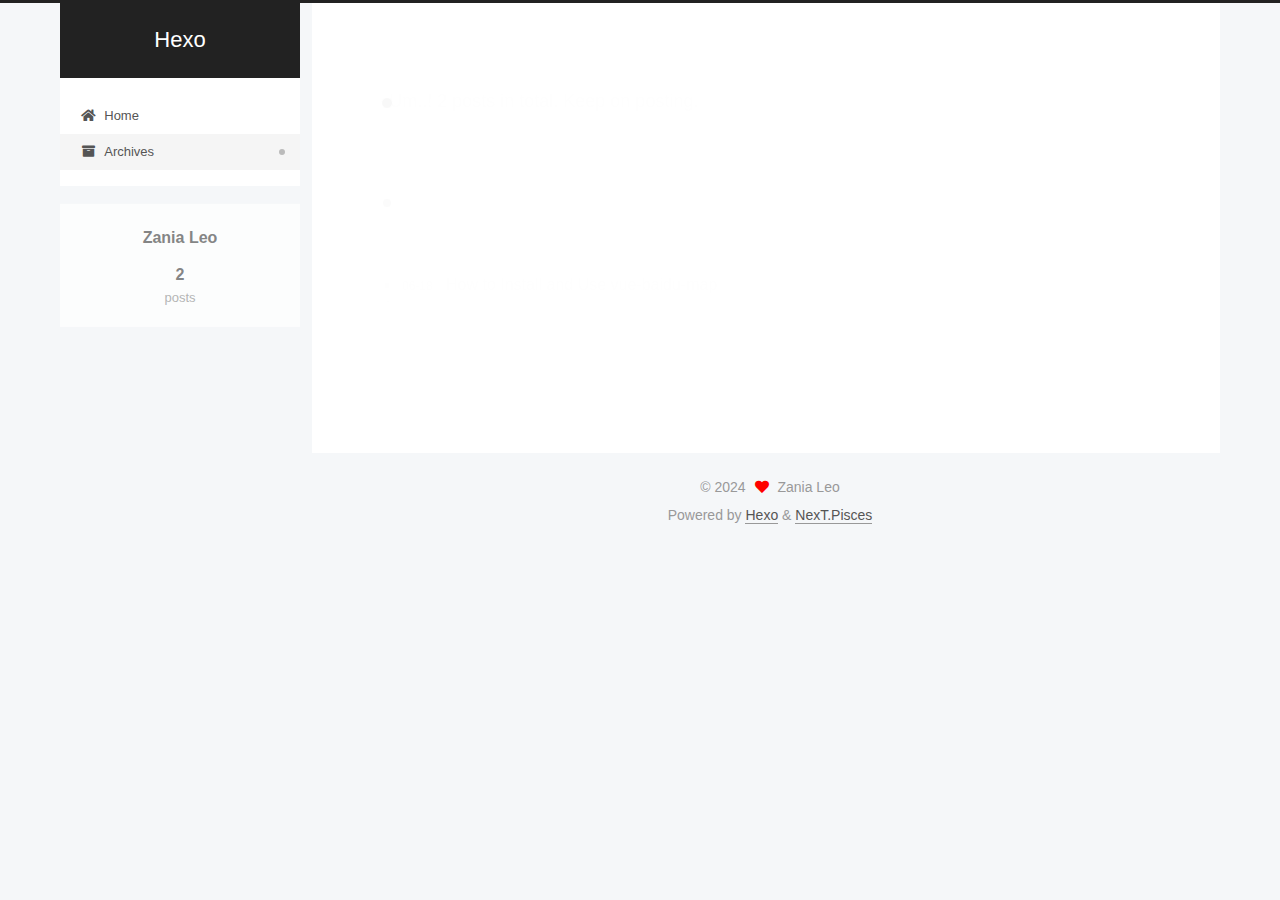
==== commit 28fba077: "Site updated: 2024-06-18 16:47:54" ====
--- a/archives/2024/index.html
+++ b/archives/2024/index.html
@@ -168,8 +168,8 @@
       </div>
 
       <div class="post-title">
-          <a class="post-title-link" href="/2024/06/18/First-Note/" itemprop="url">
-            <span itemprop="name">First Note</span>
+          <a class="post-title-link" href="/2024/06/18/use-vue-baidu-map/" itemprop="url">
+            <span itemprop="name">How to Install and Use vue-baidu-map</span>
           </a>
       </div>
 
@@ -181,15 +181,15 @@
 
       <div class="post-meta">
         <time itemprop="dateCreated"
-              datetime="2024-06-18T16:11:02+08:00"
-              content="2024-06-18">
-          06-18
+              datetime="2024-05-12T10:37:05+08:00"
+              content="2024-05-12">
+          05-12
         </time>
       </div>
 
       <div class="post-title">
-          <a class="post-title-link" href="/2024/06/18/hello-world/" itemprop="url">
-            <span itemprop="name">Hello World</span>
+          <a class="post-title-link" href="/2024/05/12/overriding-localStorage-setItem/" itemprop="url">
+            <span itemprop="name">Overriding localStorage setItem and Event Handling in Vue</span>
           </a>
       </div>
 
